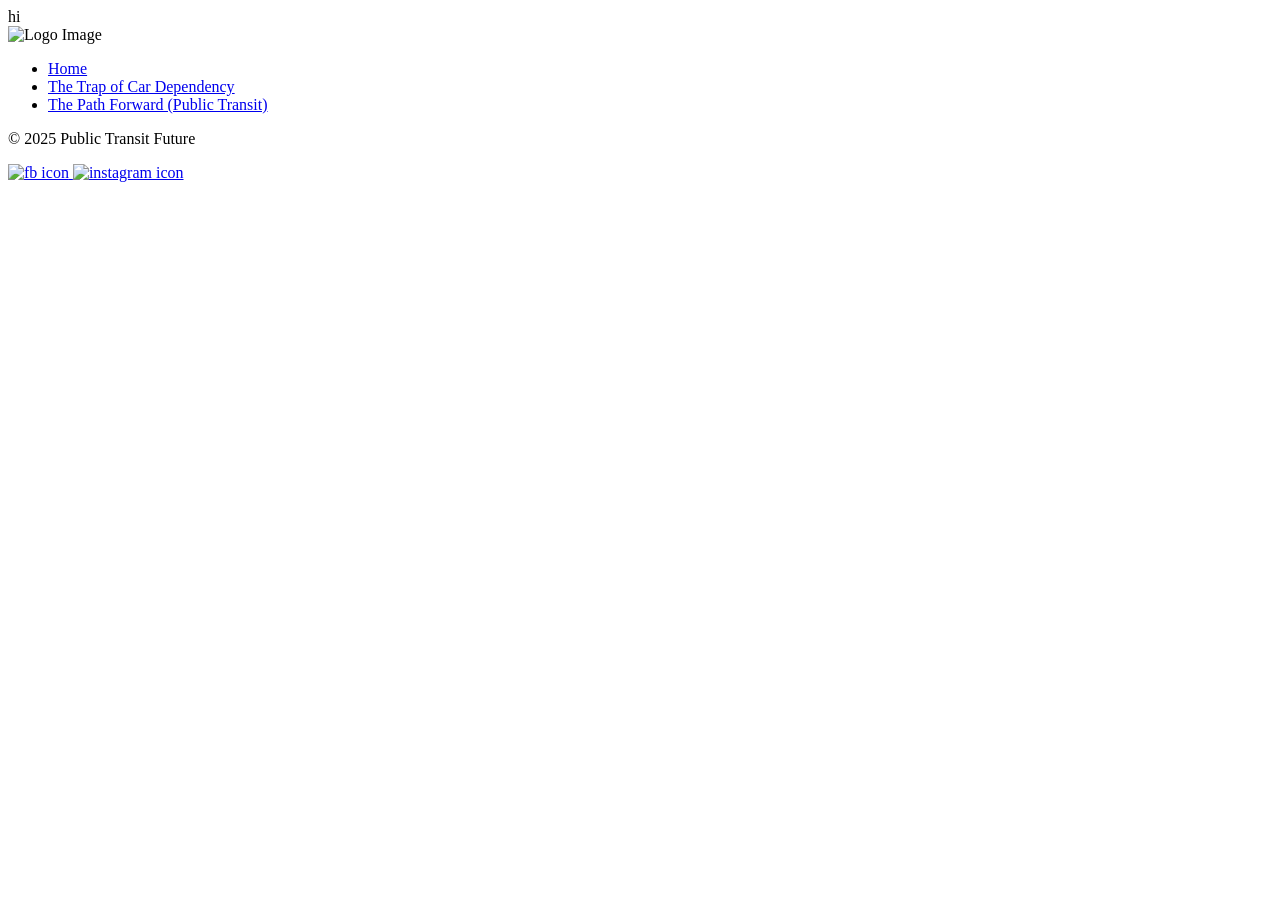
==== public_transit/public_transit.html @ b16f4f0b "initial buildups" ====
<!DOCTYPE html>
<html lang="en">
<head>
    <meta charset="UTF-8">
    <meta name="viewport" content="width=device-width, initial-scale=1.0">
    <title>Document</title>
</head>
<body>
    hi
    <header>
        <nav>
            <img src="" alt="Logo Image" />
            <ul>
                <li><a href="index.html">Home</a></li>
                <li><a href="trap/trap.html">The Trap of Car Dependency</a></li>
                <li><a href="public_transit/public_transit.html">The Path Forward (Public Transit)</a></li>
            </ul>
        </nav>
    </header>
    
    <main>

    </main>

    <footer>
        <p>&copy; 2025 Public Transit Future</p>
        <div>
            <a href="https://facebook.com" target="_blank">
                <img src="images/facebook.png" alt="fb icon">
            </a>

            <a href="https://instagram.com" target="_blank">
                <img src="images/instagram.png" alt="instagram icon">
            </a>
            </div>
    </footer>
</body>
</html>
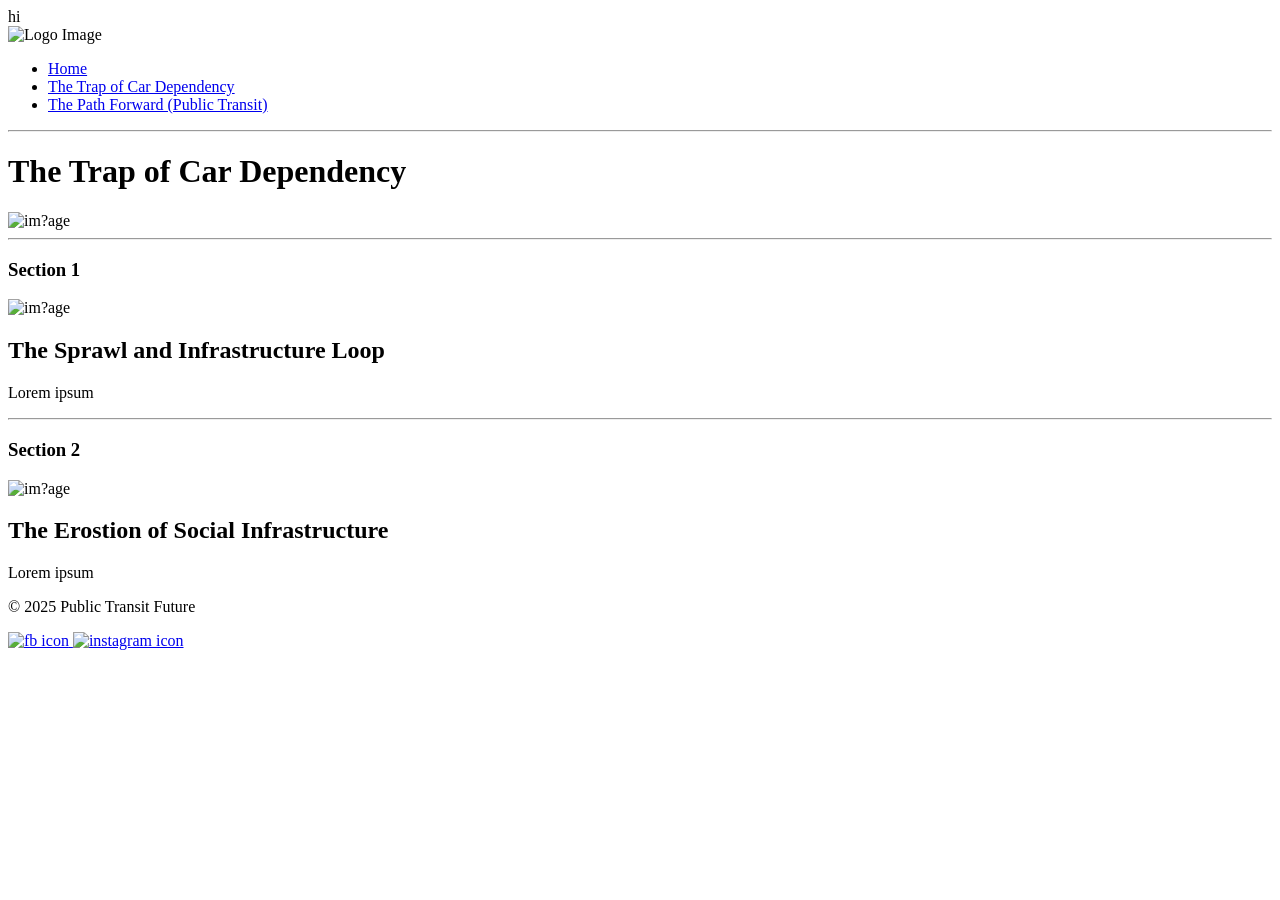
==== commit d4367b13: "duplicate formats" ====
--- a/public_transit/public_transit.html
+++ b/public_transit/public_transit.html
@@ -16,10 +16,26 @@
                 <li><a href="public_transit/public_transit.html">The Path Forward (Public Transit)</a></li>
             </ul>
         </nav>
+        <hr>
     </header>
     
     <main>
-
+        <h1>The Trap of Car Dependency</h1>
+        <img src="" alt="im?age" />
+        <hr>
+        <div>
+            <h3>Section 1</h3>
+            <img src="" alt="im?age" />
+            <h2>The Sprawl and Infrastructure Loop</h2>
+            <p>Lorem ipsum</p>
+        </div>
+        <hr>
+        <div>
+            <h3>Section 2</h3>
+            <img src="" alt="im?age" />
+            <h2>The Erostion of Social Infrastructure</h2>
+            <p>Lorem ipsum</p>
+        </div>
     </main>
 
     <footer>
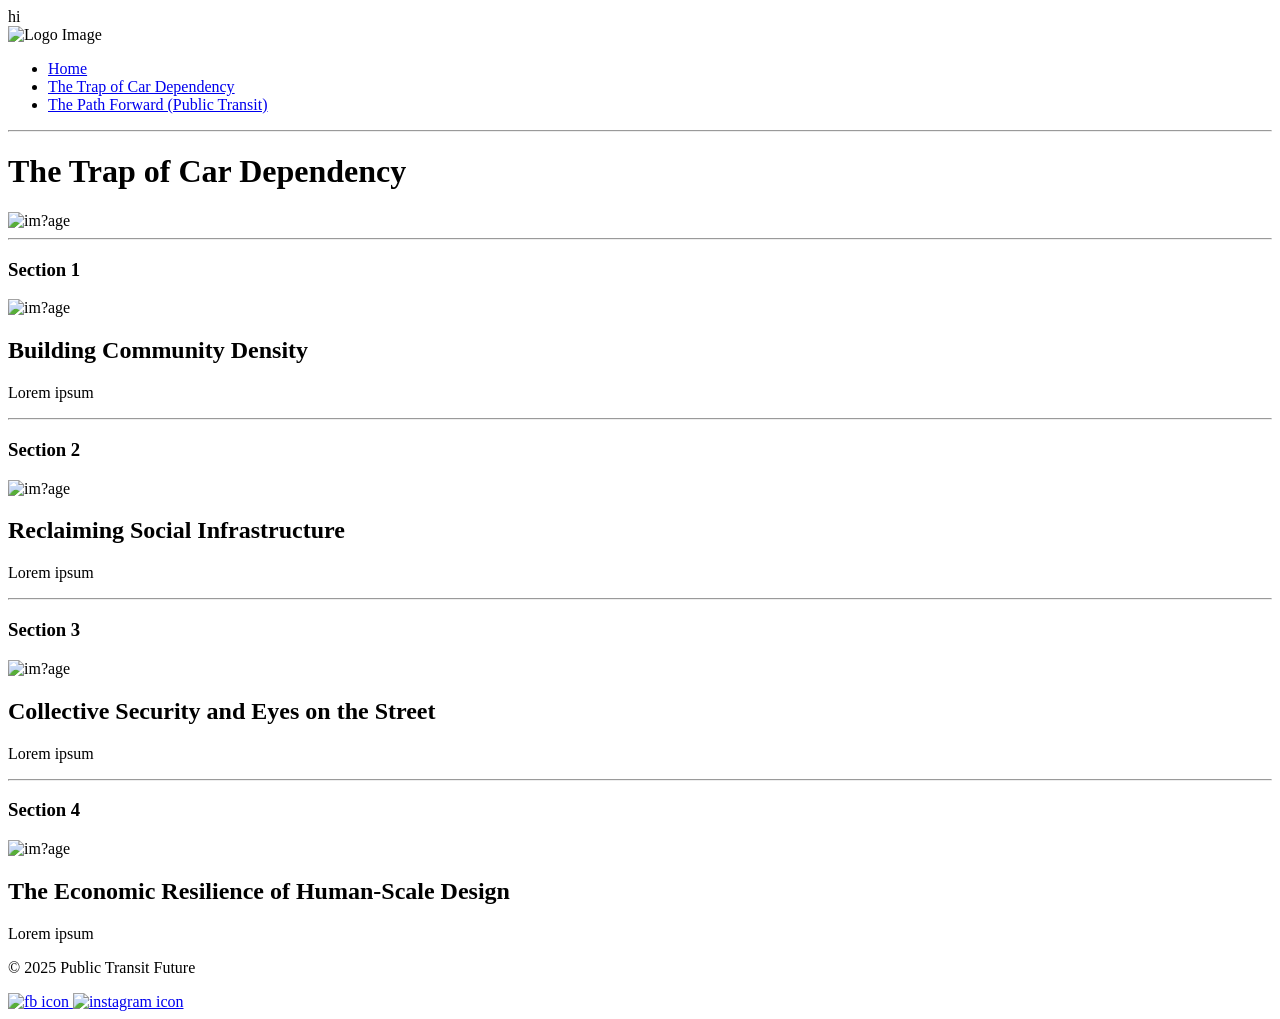
==== commit cc661cfe: "HTML changes" ====
--- a/public_transit/public_transit.html
+++ b/public_transit/public_transit.html
@@ -26,14 +26,28 @@
         <div>
             <h3>Section 1</h3>
             <img src="" alt="im?age" />
-            <h2>The Sprawl and Infrastructure Loop</h2>
+            <h2>Building Community Density</h2>
             <p>Lorem ipsum</p>
         </div>
         <hr>
         <div>
             <h3>Section 2</h3>
             <img src="" alt="im?age" />
-            <h2>The Erostion of Social Infrastructure</h2>
+            <h2>Reclaiming Social Infrastructure</h2>
+            <p>Lorem ipsum</p>
+        </div>
+        <hr>
+        <div>
+            <h3>Section 3</h3>
+            <img src="" alt="im?age" />
+            <h2>Collective Security and Eyes on the Street</h2>
+            <p>Lorem ipsum</p>
+        </div>
+        <hr>
+        <div>
+            <h3>Section 4</h3>
+            <img src="" alt="im?age" />
+            <h2>The Economic Resilience of Human-Scale Design</h2>
             <p>Lorem ipsum</p>
         </div>
     </main>
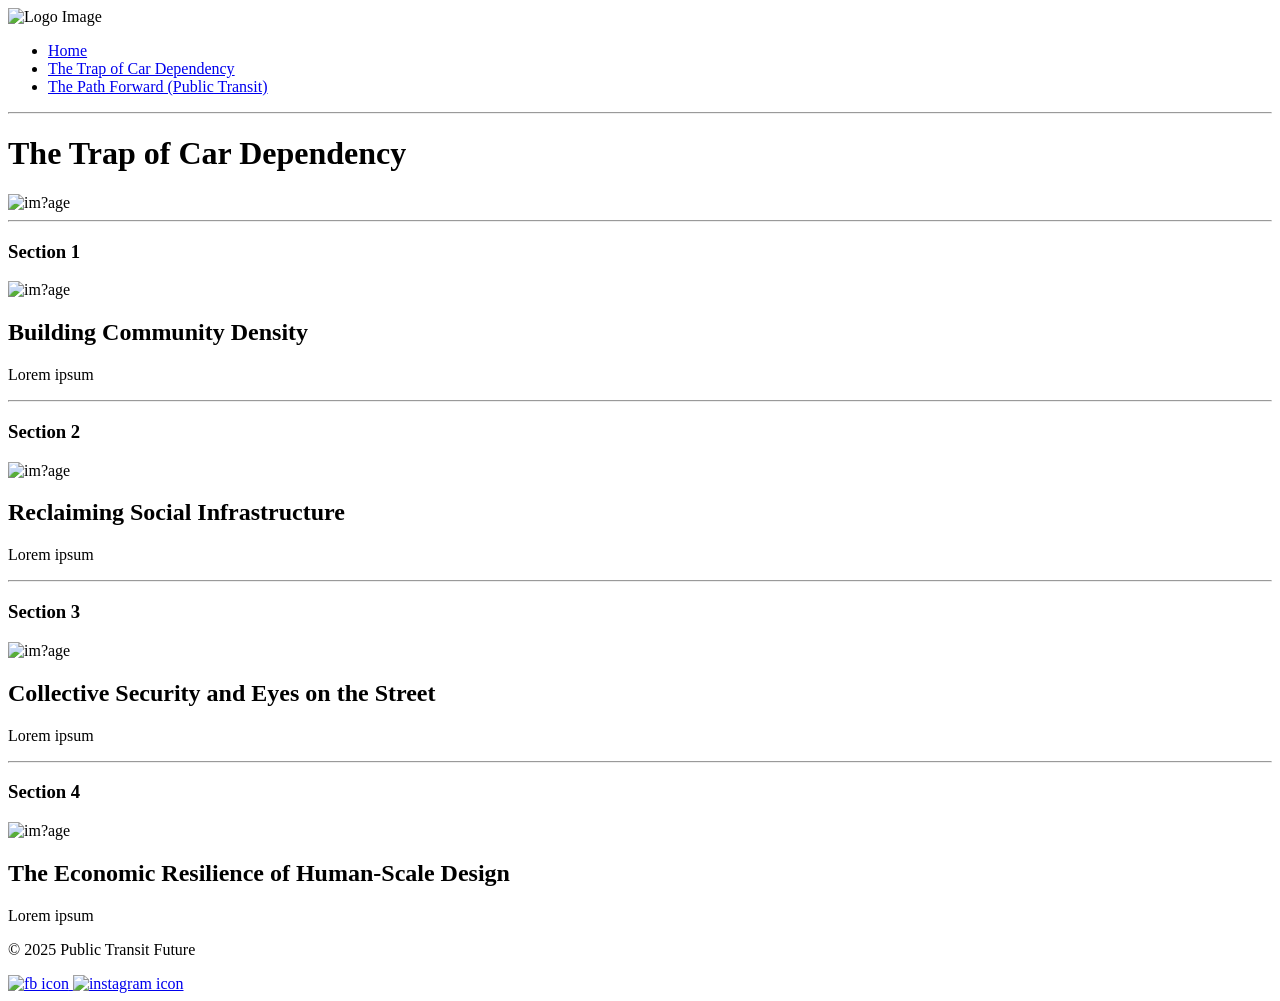
==== commit 8916cb07: "a" ====
--- a/public_transit/public_transit.html
+++ b/public_transit/public_transit.html
@@ -6,14 +6,13 @@
     <title>Document</title>
 </head>
 <body>
-    hi
     <header>
         <nav>
             <img src="" alt="Logo Image" />
             <ul>
-                <li><a href="index.html">Home</a></li>
-                <li><a href="trap/trap.html">The Trap of Car Dependency</a></li>
-                <li><a href="public_transit/public_transit.html">The Path Forward (Public Transit)</a></li>
+                <li><a href="../index.html">Home</a></li>
+                <li><a href="../trap/trap.html">The Trap of Car Dependency</a></li>
+                <li><a href="public_transit.html">The Path Forward (Public Transit)</a></li>
             </ul>
         </nav>
         <hr>
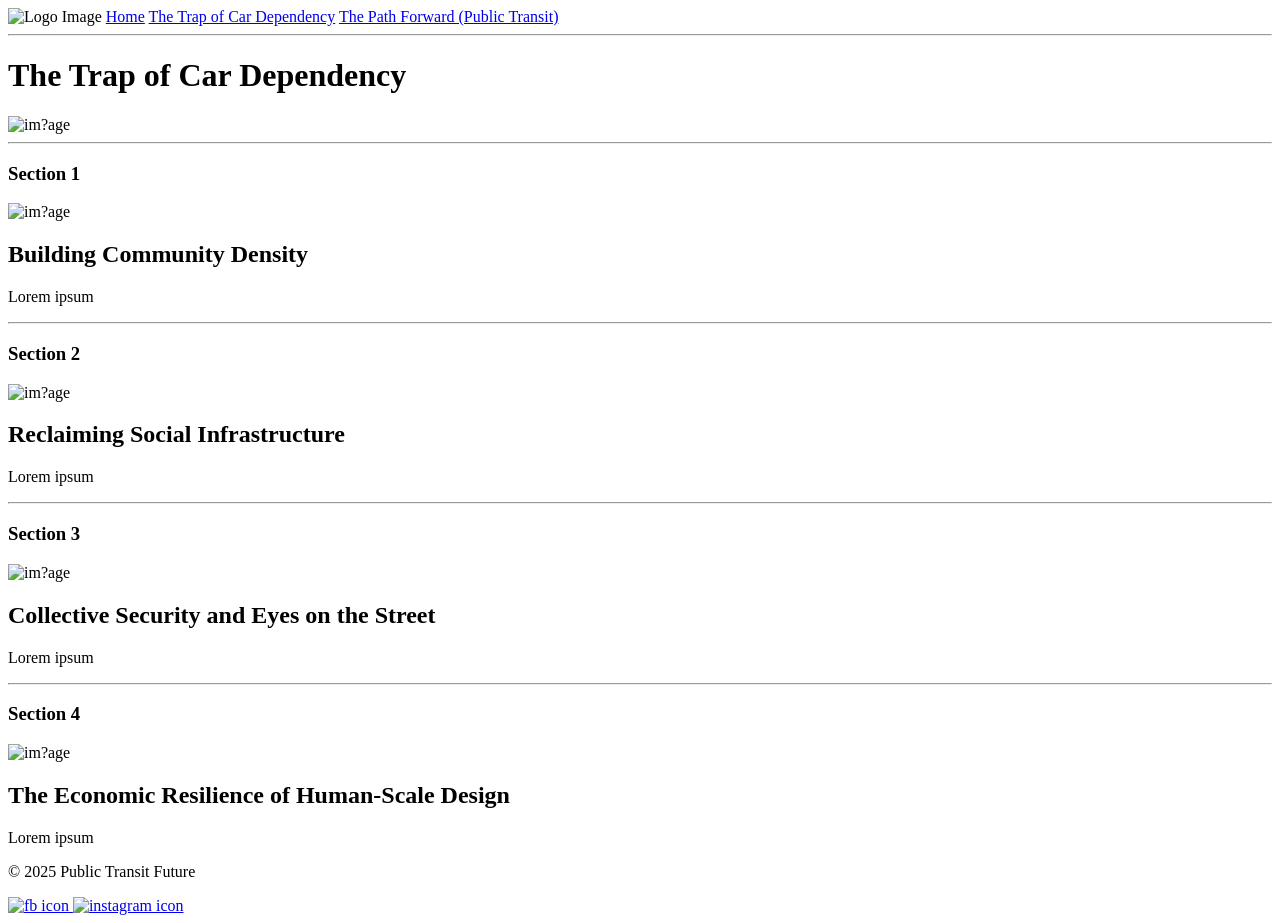
==== commit bada372a: "Started CSS" ====
--- a/public_transit/public_transit.html
+++ b/public_transit/public_transit.html
@@ -1,6 +1,7 @@
 <!DOCTYPE html>
 <html lang="en">
 <head>
+    <link rel="stylesheet" href="styles/st.css">
     <meta charset="UTF-8">
     <meta name="viewport" content="width=device-width, initial-scale=1.0">
     <title>Document</title>
@@ -9,16 +10,16 @@
     <header>
         <nav>
             <img src="" alt="Logo Image" />
-            <ul>
-                <li><a href="../index.html">Home</a></li>
-                <li><a href="../trap/trap.html">The Trap of Car Dependency</a></li>
-                <li><a href="public_transit.html">The Path Forward (Public Transit)</a></li>
-            </ul>
+                <a href="../index.html">Home</a>
+                <a href="../trap/trap.html">The Trap of Car Dependency</a>
+                <a href="public_transit.html">The Path Forward (Public Transit)</a>
+
         </nav>
         <hr>
     </header>
     
     <main>
+        <!-- Switch H2 with H3 tags -->
         <h1>The Trap of Car Dependency</h1>
         <img src="" alt="im?age" />
         <hr>
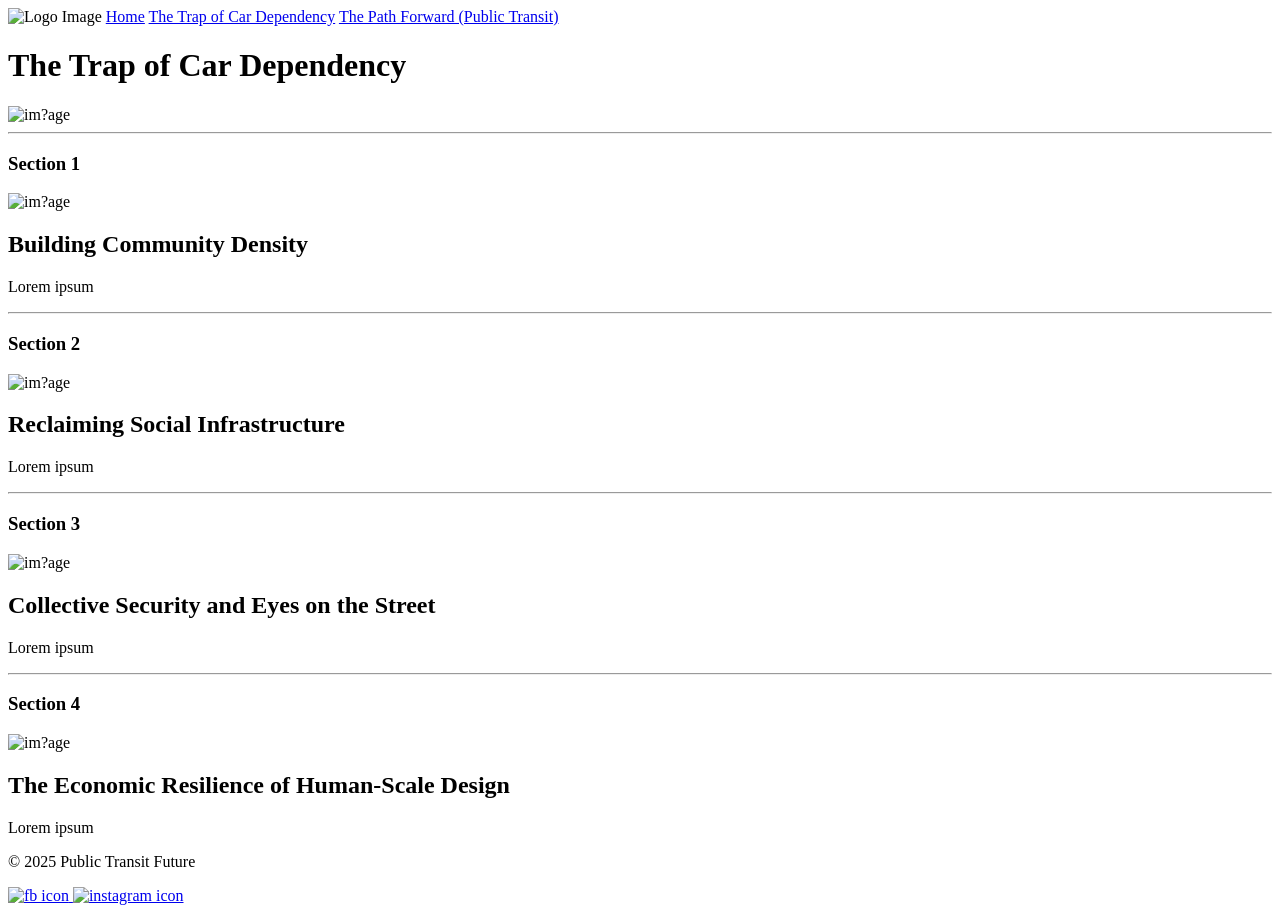
==== commit 0be7fd98: "a" ====
--- a/public_transit/public_transit.html
+++ b/public_transit/public_transit.html
@@ -4,18 +4,16 @@
     <link rel="stylesheet" href="styles/st.css">
     <meta charset="UTF-8">
     <meta name="viewport" content="width=device-width, initial-scale=1.0">
-    <title>Document</title>
+    <title>Transportation and quality of life</title>
 </head>
 <body>
     <header>
         <nav>
             <img src="" alt="Logo Image" />
-                <a href="../index.html">Home</a>
-                <a href="../trap/trap.html">The Trap of Car Dependency</a>
-                <a href="public_transit.html">The Path Forward (Public Transit)</a>
-
+            <a href="../index.html">Home</a>
+            <a href="../trap/trap.html">The Trap of Car Dependency</a>
+            <a href="public_transit.html">The Path Forward (Public Transit)</a>
         </nav>
-        <hr>
     </header>
     
     <main>
